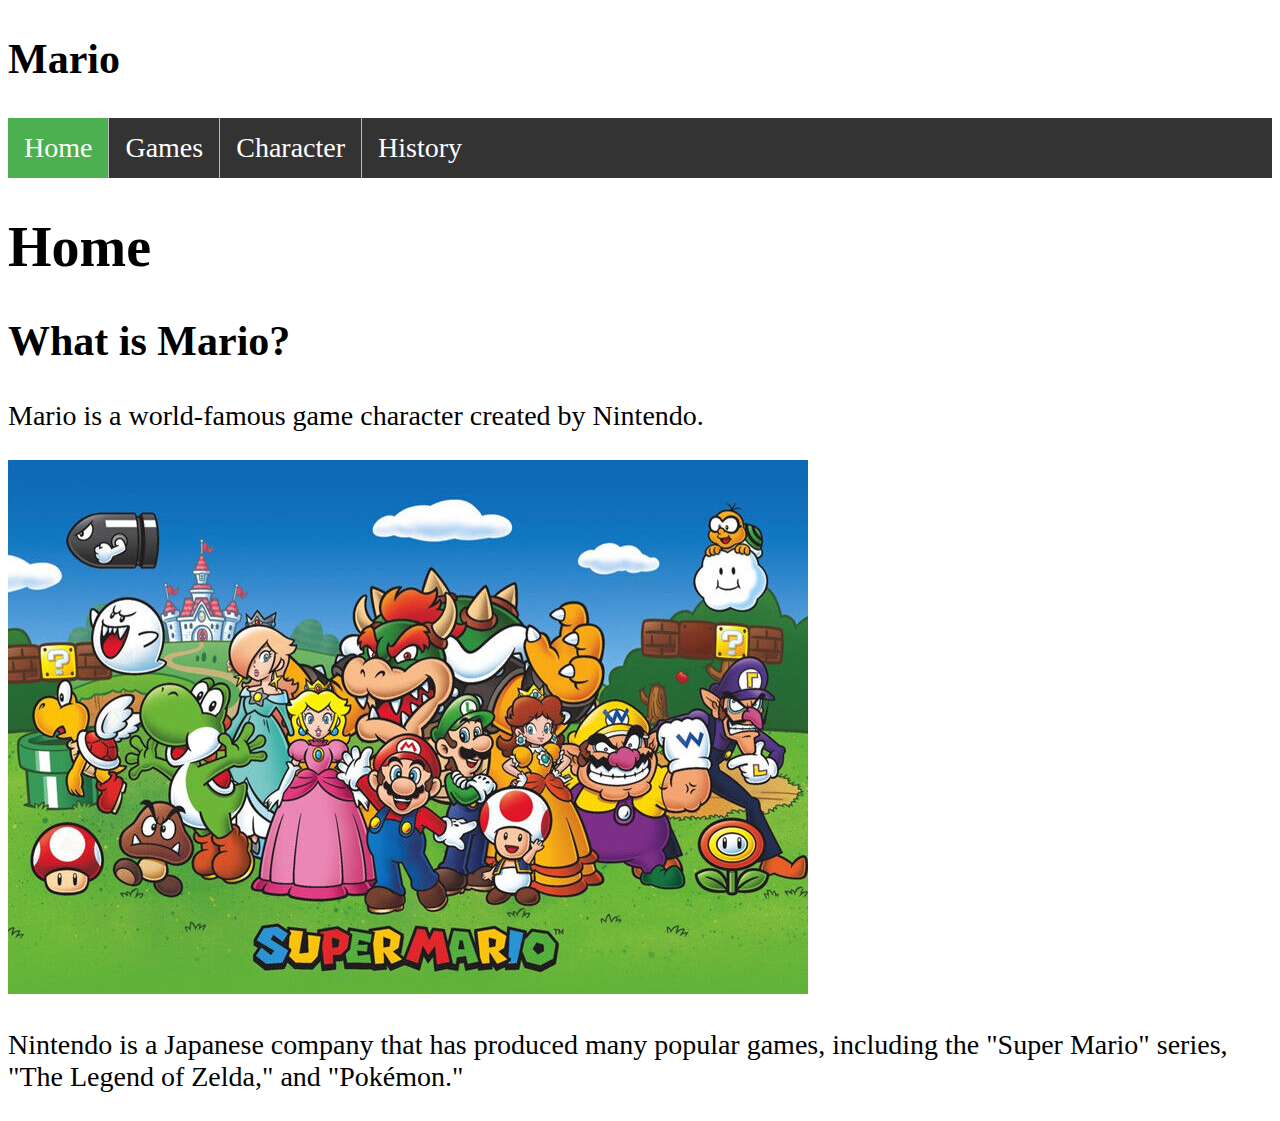
==== index.html @ 71ccc66f "Initial commit" ====
<!DOCTYPE html>
<html>
<head>
  <meta charset="UTF-8">
  <meta name="viewport" content="width=device-width, initial-scale=1.0">
  <link rel="stylesheet" href="styles.css">
  <title>Home</title>
<style>

</style>
</head>
<body>

<div class="header">
  <h2>Mario</h2>
</div>

<ul>
  <li><a class="active" href="index.html">Home</a></li>
  <li><a href="games.html">Games</a></li>
  <li><a href="character.html">Character</a></li>
  <li><a href="history.html">History</a></li>
</ul>

<h1>Home</h1>
<p> </p>
<h2>What is Mario?</h2>
<p>Mario is a world-famous game character created by Nintendo.</p>
<img src="mario.jpg">
<p>Nintendo is a Japanese company that has produced many popular games, including the "Super Mario" series, "The Legend of Zelda," and "Pokémon."</p>


</body>
</html>
---- styles.css ----
body {
    font-size: 28px;
  }
  
  ul {
    list-style-type: none;
    margin: 0;
    padding: 0;
    overflow: hidden;
    background-color: #333;
    position: -webkit-sticky; /* Safari */
    position: sticky;
    top: 0;
  }
  
  li {
    float: left;
    border-right:1px solid #bbb;
  }
  
  li:last-child {
    border-right: none;
  }
  li a {
    display: block;
    color: white;
    text-align: center;
    padding: 14px 16px;
    text-decoration: none;
  }
  
  li a:hover {
    background-color: #111;
  }
  
  .active {
    background-color: #4CAF50;
  }

  html,body {
background-color: #ffffff;
  }
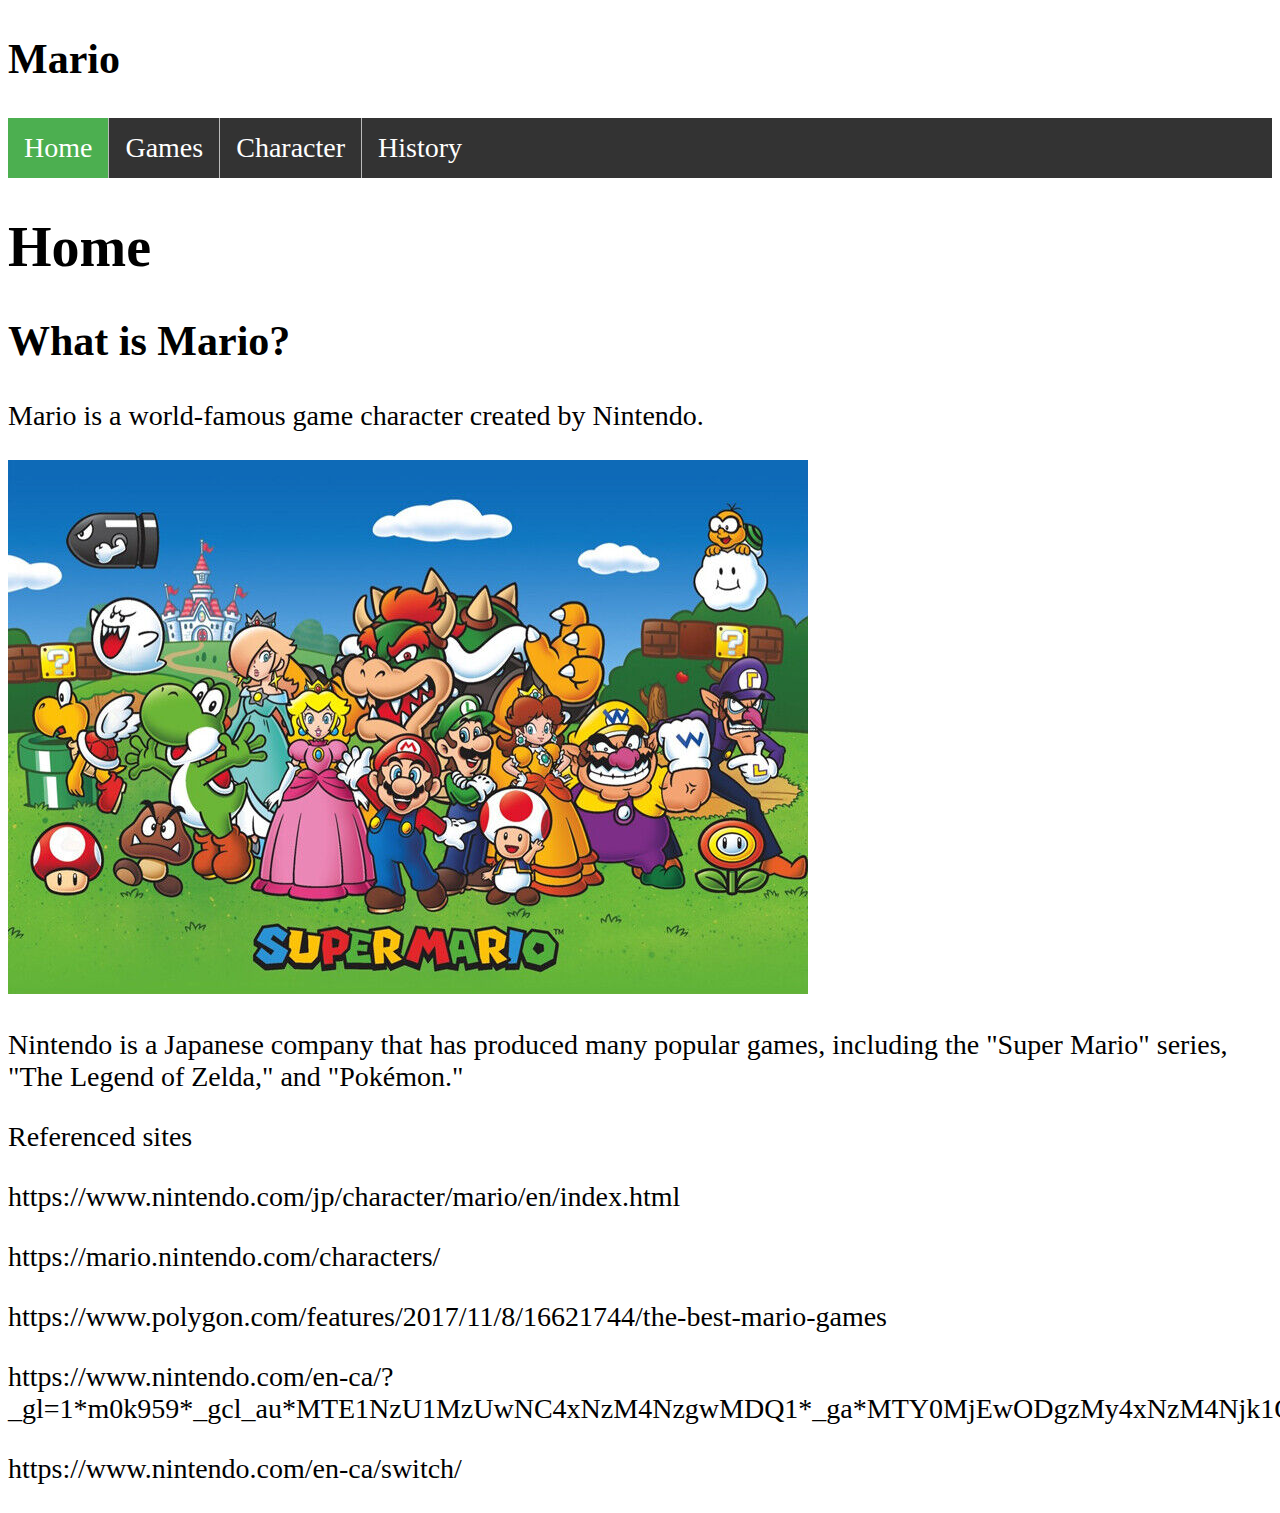
==== commit 10aac8b0: "added links" ====
--- a/index.html
+++ b/index.html
@@ -29,6 +29,12 @@
 <img src="mario.jpg">
 <p>Nintendo is a Japanese company that has produced many popular games, including the "Super Mario" series, "The Legend of Zelda," and "Pokémon."</p>
 
+<p>Referenced sites
+  <p>https://www.nintendo.com/jp/character/mario/en/index.html
+<p>https://mario.nintendo.com/characters/
+<p>https://www.polygon.com/features/2017/11/8/16621744/the-best-mario-games
+<p>https://www.nintendo.com/en-ca/?_gl=1*m0k959*_gcl_au*MTE1NzU1MzUwNC4xNzM4NzgwMDQ1*_ga*MTY0MjEwODgzMy4xNzM4Njk1OTkx*_ga_F6ERC4HMNZ*MTczODc4MDA0Ny4xLjEuMTczODc4MDEwNy4wLjAuMA..
+<p>https://www.nintendo.com/en-ca/switch/
 
 </body>
 </html>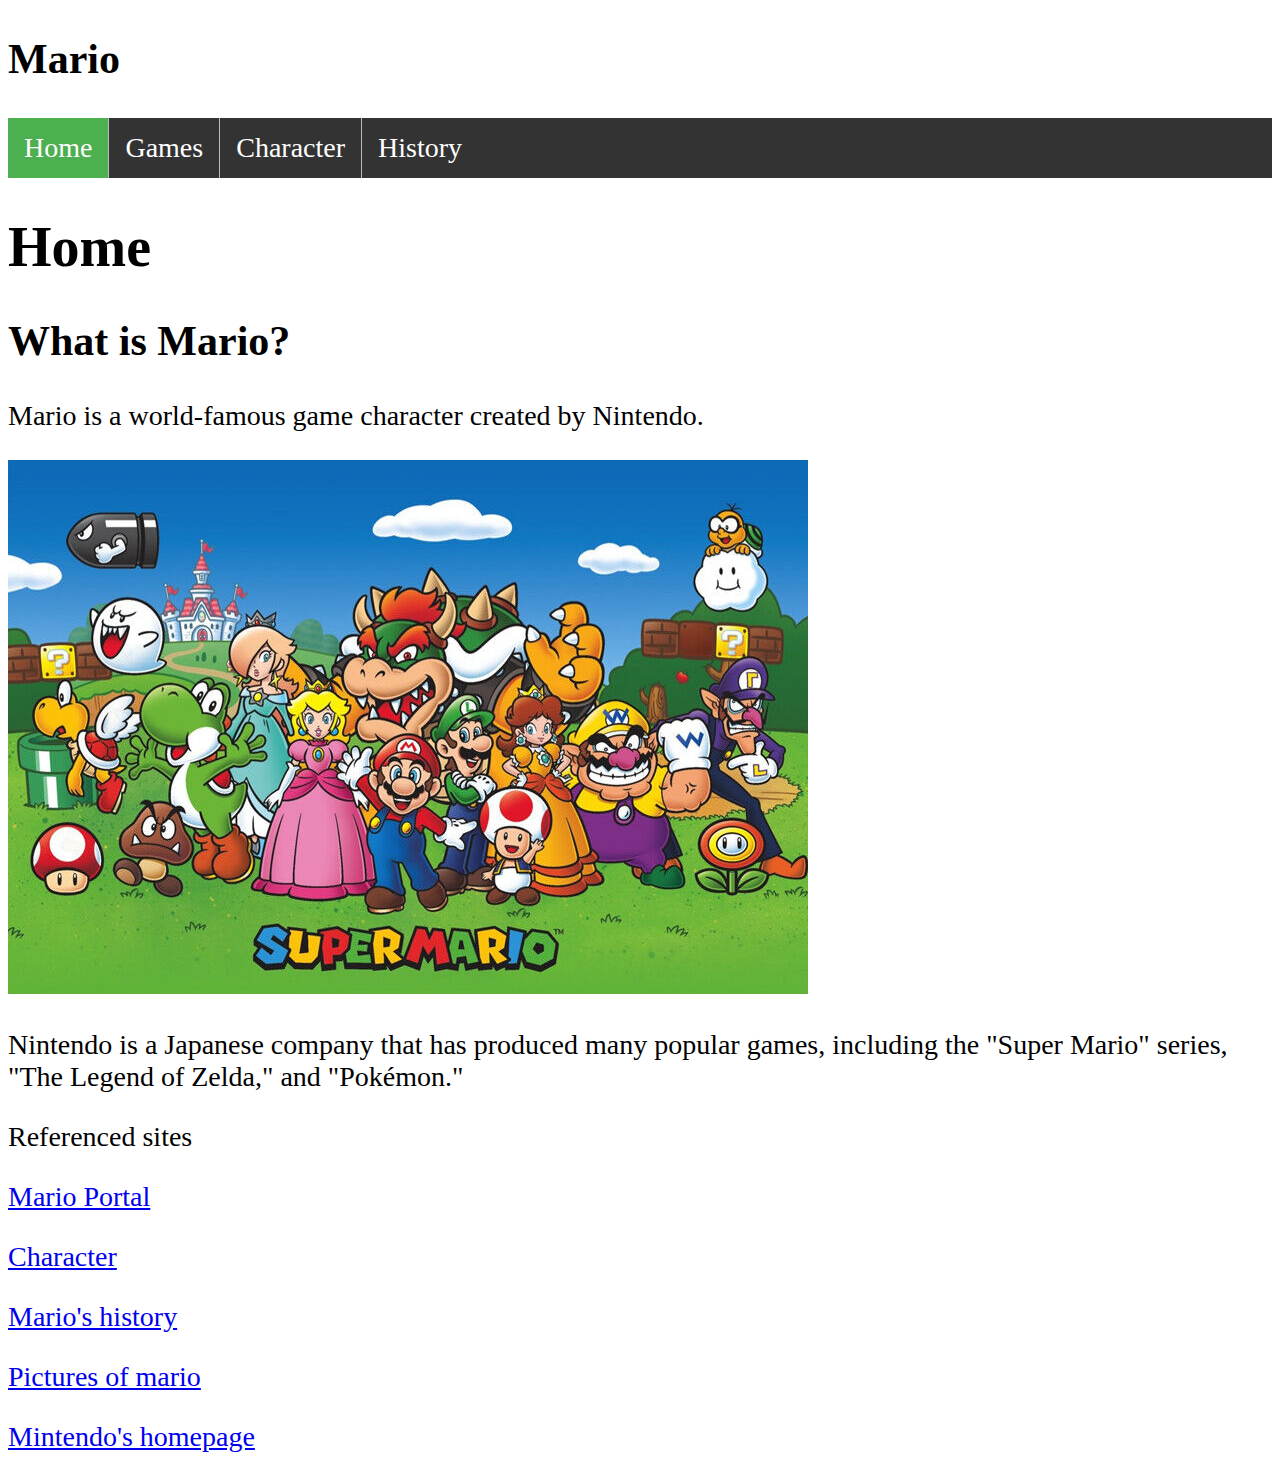
==== commit beb2ce19: "Added link again" ====
--- a/index.html
+++ b/index.html
@@ -30,11 +30,12 @@
 <p>Nintendo is a Japanese company that has produced many popular games, including the "Super Mario" series, "The Legend of Zelda," and "Pokémon."</p>
 
 <p>Referenced sites
-  <p>https://www.nintendo.com/jp/character/mario/en/index.html
-<p>https://mario.nintendo.com/characters/
-<p>https://www.polygon.com/features/2017/11/8/16621744/the-best-mario-games
-<p>https://www.nintendo.com/en-ca/?_gl=1*m0k959*_gcl_au*MTE1NzU1MzUwNC4xNzM4NzgwMDQ1*_ga*MTY0MjEwODgzMy4xNzM4Njk1OTkx*_ga_F6ERC4HMNZ*MTczODc4MDA0Ny4xLjEuMTczODc4MDEwNy4wLjAuMA..
-<p>https://www.nintendo.com/en-ca/switch/
-
+  <p><a href="https://www.nintendo.com/jp/character/mario/en/index.html" target="_blank">Mario Portal</a></p>
+  <p><a href="https://mario.nintendo.com/characters/" target="_blank">Character</a></p>
+  <p><a href="https://www.nintendo.com/jp/character/mario/en/history/index.html" target="_blank">Mario's history</a></p>
+  <p><a href="https://www.polygon.com/features/2017/11/8/16621744/the-best-mario-games" target="_blank">Pictures of mario</a></p>
+  <p><a href="https://www.nintendo.com/en-ca/?_gl=1*m0k959*_gcl_au*MTE1NzU1MzUwNC4xNzM4NzgwMDQ1*_ga*MTY0MjEwODgzMy4xNzM4Njk1OTkx*_ga_F6ERC4HMNZ*MTczODc4MDA0Ny4xLjEuMTczODc4MDEwNy4wLjAuMA.." target="_blank">Mintendo's homepage</a></p>
+  
+<p>
 </body>
 </html>